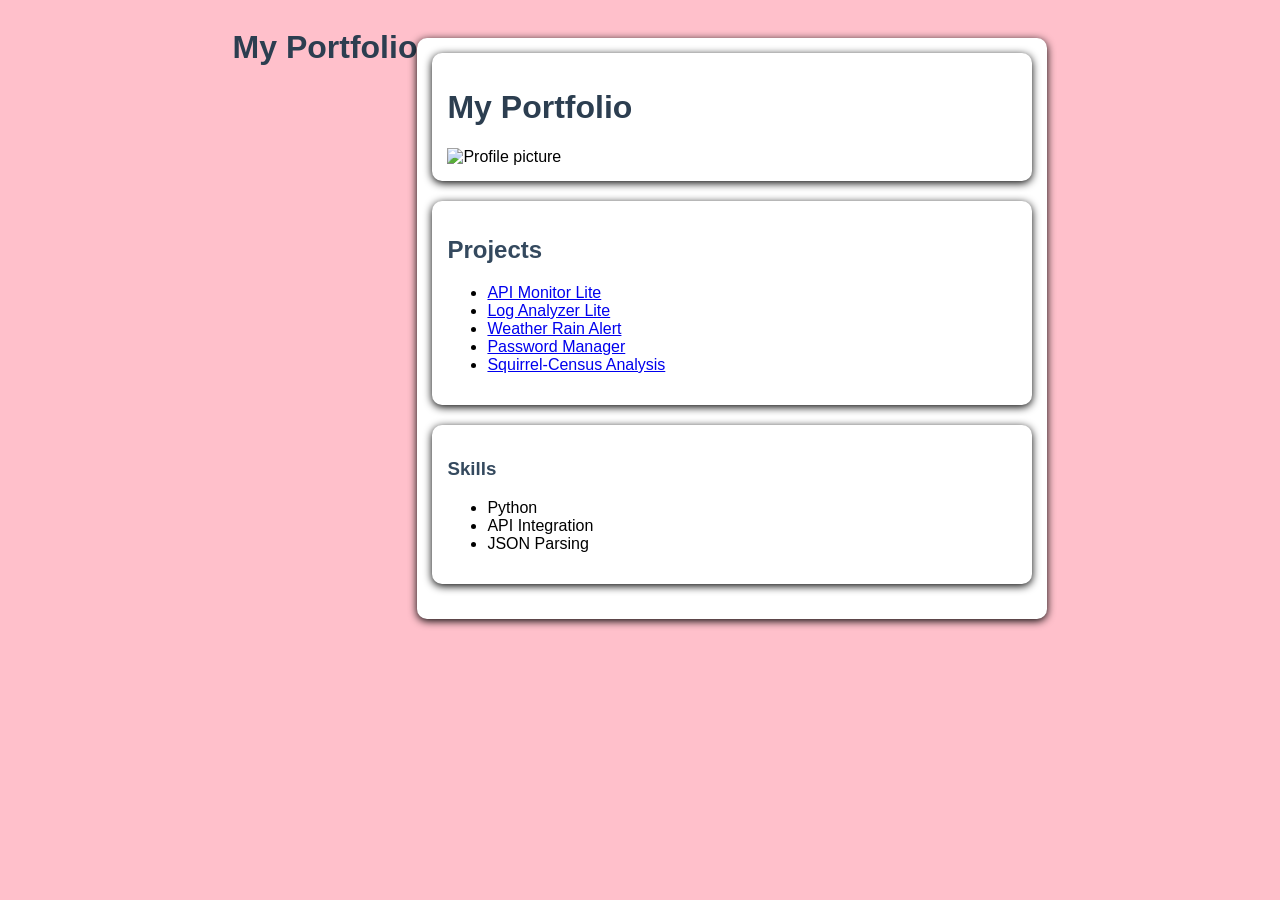
==== index.html @ 95640e83 "Move portfolio files to root for GitHub Pages" ====
<!DOCTYPE html>
<html lang="en">
<head>
    <meta charset="UTF-8">
    <h1>My Portfolio</h1>
    <link rel="stylesheet" href="style.css">
</head>
<body>
<div class="container">
<div>
    <h1>My Portfolio</h1>
    <img src="https://via.placeholder.com/150" alt="Profile picture" width="150">
</div>


<div>
<h2>Projects</h2>
<ul>
  <li><a href="https://github.com/sezen-dandinoglu/career-change-portfolio/tree/main/projects/api-monitor-lite" target="_blank" rel="noopener noreferrer">API Monitor Lite</a></li>
  <li><a href="https://github.com/sezen-dandinoglu/career-change-portfolio/tree/main/projects/log-analyzer-lite" target="_blank" rel="noopener noreferrer">Log Analyzer Lite</a></li>
  <li><a href="https://github.com/sezen-dandinoglu/career-change-portfolio/tree/main/projects/weather-rain-alert" target="_blank" rel="noopener noreferrer">Weather Rain Alert</a></li>
  <li><a href="https://github.com/sezen-dandinoglu/career-change-portfolio/tree/main/projects/password-manager" target="_blank" rel="noopener noreferrer">Password Manager</a></li>
  <li><a href="https://github.com/sezen-dandinoglu/career-change-portfolio/tree/main/projects/squirrel-census-analysis" target="_blank" rel="noopener noreferrer">Squirrel-Census Analysis</a></li>
</ul>
</div>

<div>
<h3>Skills</h3>
<ul>
  <li>Python</li>
  <li>API Integration</li>
  <li>JSON Parsing</li>
  </ul>
</div>

</div>
</body>
</html>
---- style.css ----
body{
    background-color: pink;
    font-family: Arial, Helvetica, sans-serif;

    display: flex;
    justify-content: center;
}

h1{
    color: #2c3e50;
}

h2, h3{
    color: #34495e;
}

div{
    margin-bottom: 20px;
    padding: 15px;
    background-color: white;
    border-radius: 10px;
    box-shadow: 0 2px 8px rgba(0, 0, 0, 1);
}

.container{
    width: 600px;
    margin-top: 30px;
}
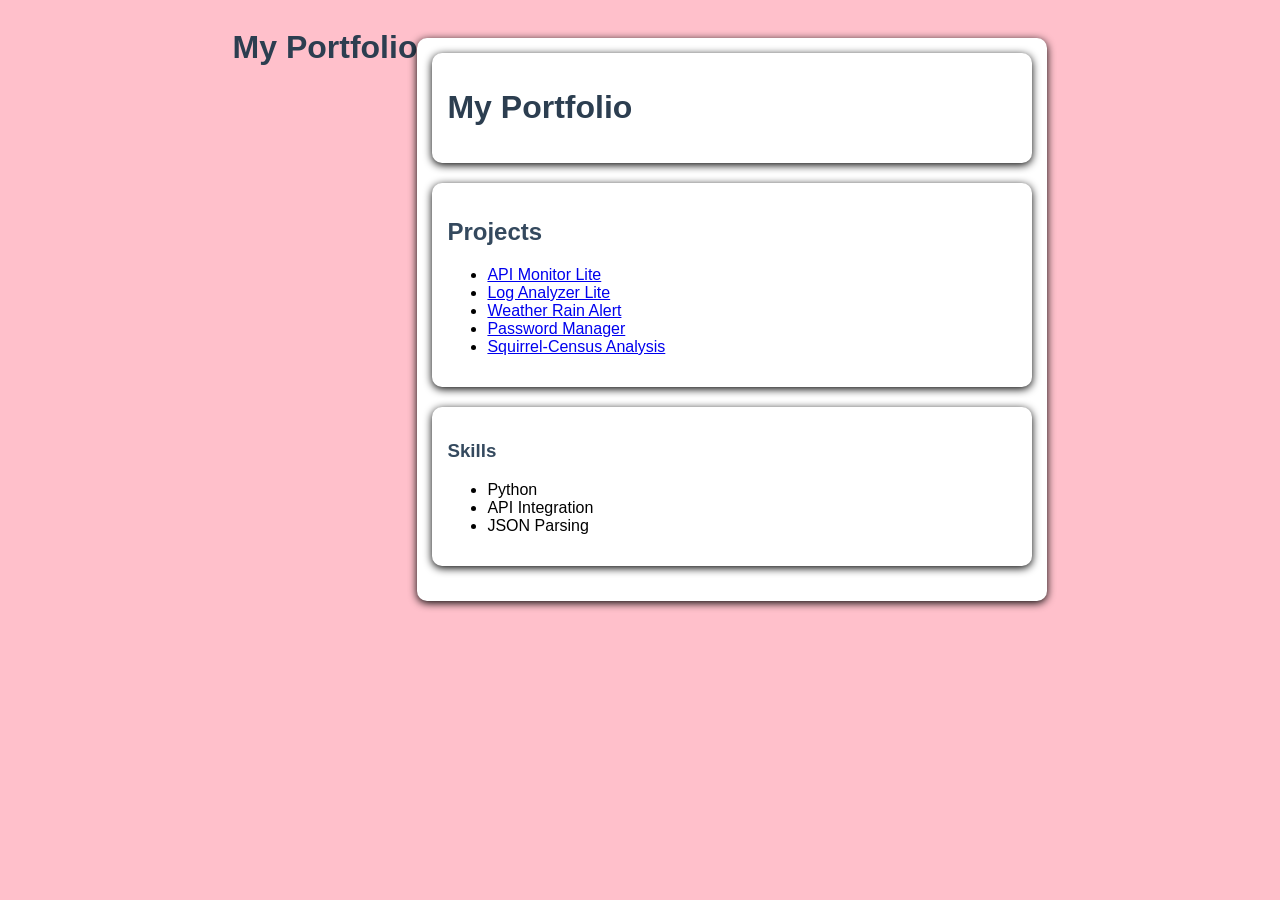
==== commit 13c999dd: "Update repo" ====
--- a/index.html
+++ b/index.html
@@ -9,18 +9,17 @@
 <div class="container">
 <div>
     <h1>My Portfolio</h1>
-    <img src="https://via.placeholder.com/150" alt="Profile picture" width="150">
 </div>
 
 
 <div>
 <h2>Projects</h2>
 <ul>
-  <li><a href="https://github.com/sezen-dandinoglu/career-change-portfolio/tree/main/projects/api-monitor-lite" target="_blank" rel="noopener noreferrer">API Monitor Lite</a></li>
-  <li><a href="https://github.com/sezen-dandinoglu/career-change-portfolio/tree/main/projects/log-analyzer-lite" target="_blank" rel="noopener noreferrer">Log Analyzer Lite</a></li>
-  <li><a href="https://github.com/sezen-dandinoglu/career-change-portfolio/tree/main/projects/weather-rain-alert" target="_blank" rel="noopener noreferrer">Weather Rain Alert</a></li>
-  <li><a href="https://github.com/sezen-dandinoglu/career-change-portfolio/tree/main/projects/password-manager" target="_blank" rel="noopener noreferrer">Password Manager</a></li>
-  <li><a href="https://github.com/sezen-dandinoglu/career-change-portfolio/tree/main/projects/squirrel-census-analysis" target="_blank" rel="noopener noreferrer">Squirrel-Census Analysis</a></li>
+  <li><a href="https://github.com/sezen-dandinoglu/api-monitor-lite.git" target="_blank" rel="noopener noreferrer">API Monitor Lite</a></li>
+  <li><a href="https://github.com/sezen-dandinoglu/log-analyzer-lite.git" target="_blank" rel="noopener noreferrer">Log Analyzer Lite</a></li>
+  <li><a href="https://github.com/sezen-dandinoglu/weather-rain-alert.git" target="_blank" rel="noopener noreferrer">Weather Rain Alert</a></li>
+  <li><a href="https://github.com/sezen-dandinoglu/password-manager.git" target="_blank" rel="noopener noreferrer">Password Manager</a></li>
+  <li><a href="https://github.com/sezen-dandinoglu/squirrel-census-analysis.git" target="_blank" rel="noopener noreferrer">Squirrel-Census Analysis</a></li>
 </ul>
 </div>
 
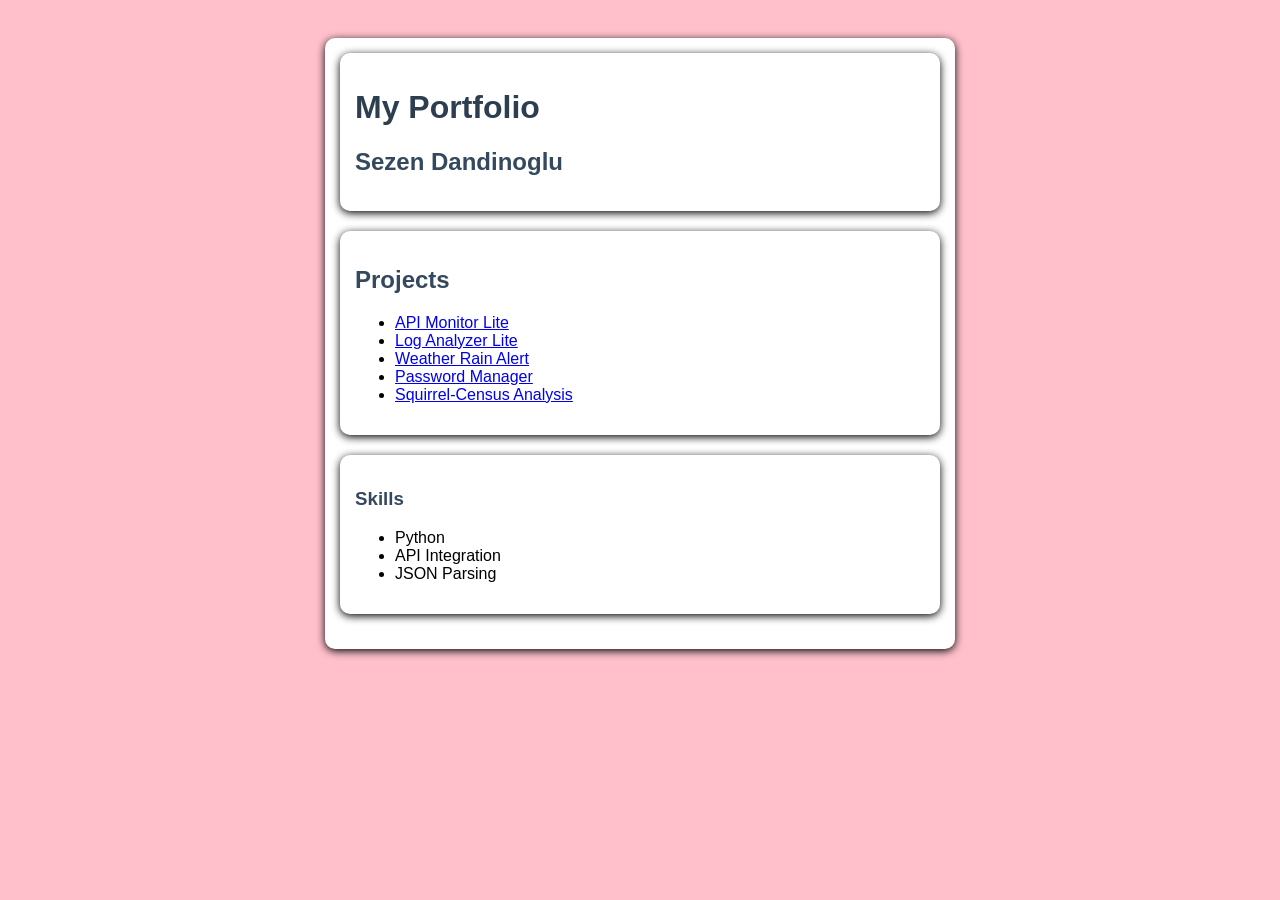
==== commit 5905bbd7: "Update HTML file" ====
--- a/index.html
+++ b/index.html
@@ -2,13 +2,13 @@
 <html lang="en">
 <head>
     <meta charset="UTF-8">
-    <h1>My Portfolio</h1>
     <link rel="stylesheet" href="style.css">
 </head>
 <body>
 <div class="container">
 <div>
     <h1>My Portfolio</h1>
+    <h2>Sezen Dandinoglu</h2>
 </div>
 
 
